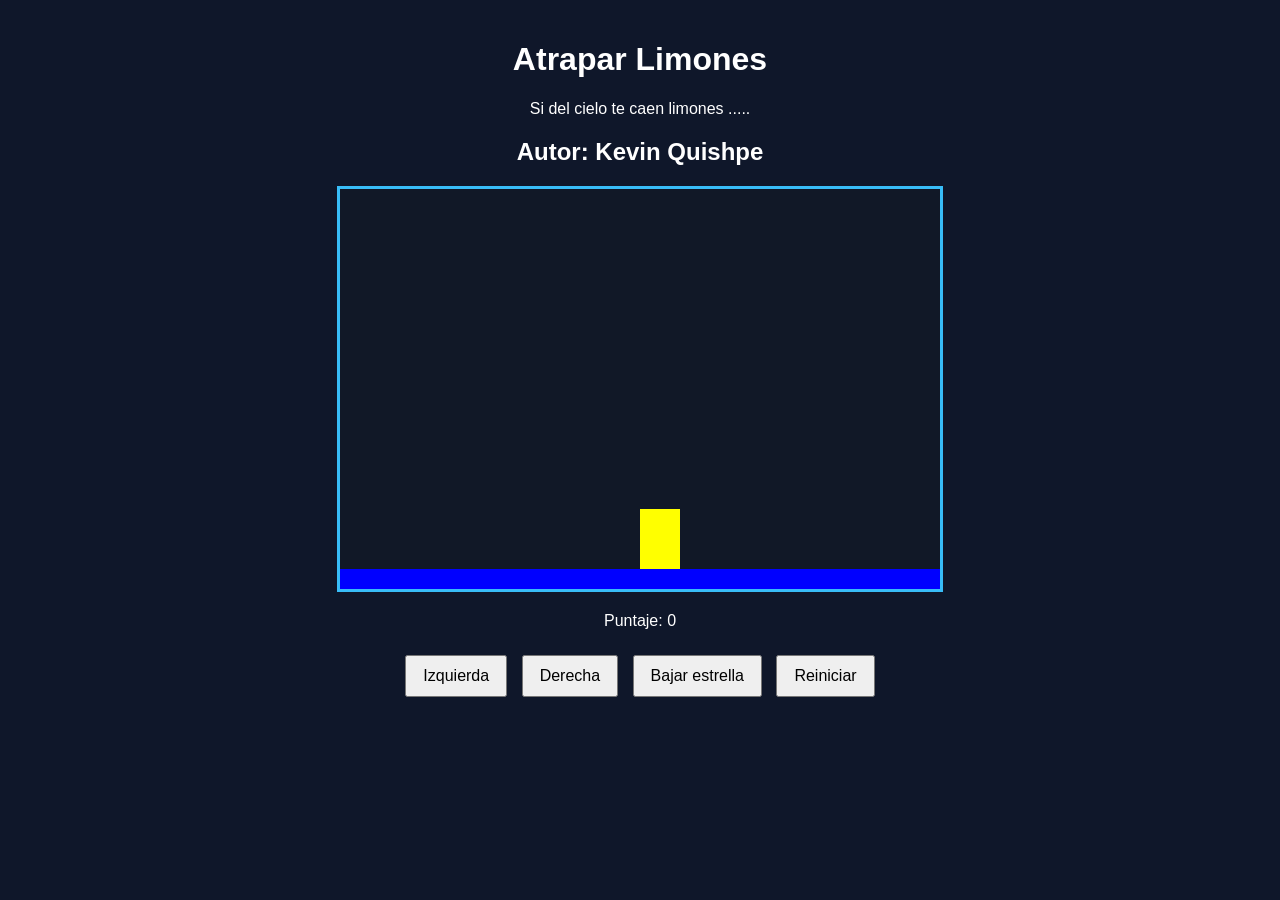
==== limones.html @ 4a782618 "Agregar las funciones dibujar suelo y dibujarpersonaje" ====
<!DOCTYPE html>
<html>
<head>
  <title>Caza Estrellas</title>
  <link rel="stylesheet" href="limones.css"/>
 
</head>
<body onload="iniciar()">
  <div class="contenedor">
    <h1>Atrapar Limones</h1>
    <p>Si del cielo te caen limones ..... </p>
    <h2>Autor: Kevin Quishpe </h2>
    <canvas id="areaJuego" width="600" height="400"></canvas>
    <div class="panel">
      <p>Puntaje: <span id="txtPuntaje">0</span></p>
    </div>
    <div class="botones">
      <button>Izquierda</button>
      <button>Derecha</button>
      <button>Bajar estrella</button>
      <button>Reiniciar</button>
    </div>
  </div>
  <script src="limones.js"></script>
</body>
</html>
---- limones.css ----
body {
  font-family: Arial, sans-serif;
  background-color: #0f172a;
  color: white;
  text-align: center;
  margin: 0;
  padding: 20px;
}

.contenedor {
  max-width: 800px;
  margin: 0 auto;
}

canvas {
  background-color: #111827;
  border: 3px solid #38bdf8;
  display: block;
  margin: 20px auto;
}

.panel {
  margin: 20px 0;
}

.botones button {
  margin: 5px;
  padding: 10px 16px;
  font-size: 16px;
  cursor: pointer;
}
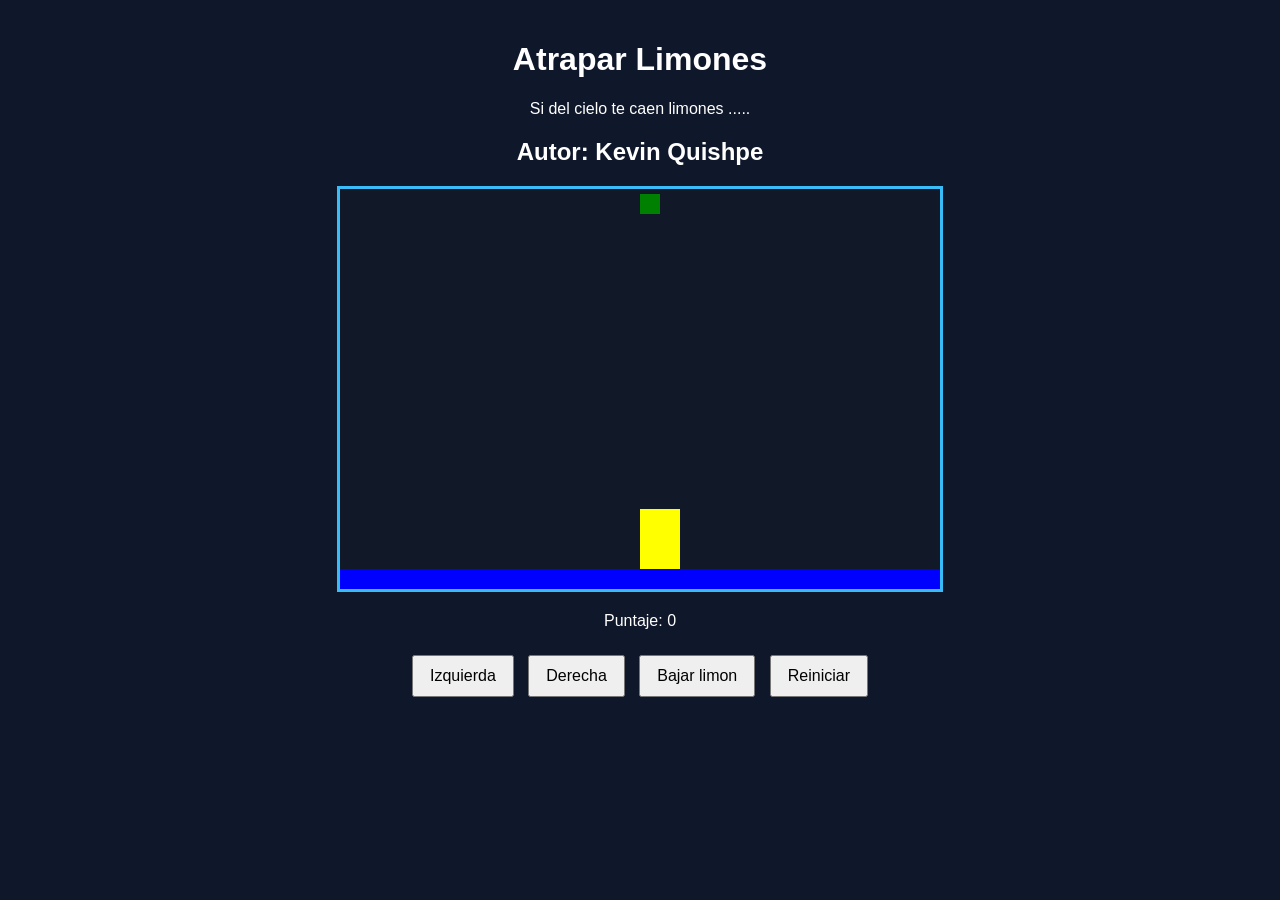
==== commit 2ccb3638: "agregar bajar limon" ====
--- a/limones.html
+++ b/limones.html
@@ -15,9 +15,9 @@
       <p>Puntaje: <span id="txtPuntaje">0</span></p>
     </div>
     <div class="botones">
-      <button>Izquierda</button>
-      <button>Derecha</button>
-      <button>Bajar estrella</button>
+      <button onclick="moverIzquierda()">Izquierda</button>
+      <button onclick="moverDerecha();">Derecha</button>
+      <button onclick="bajarLimon()">Bajar limon</button>
       <button>Reiniciar</button>
     </div>
   </div>
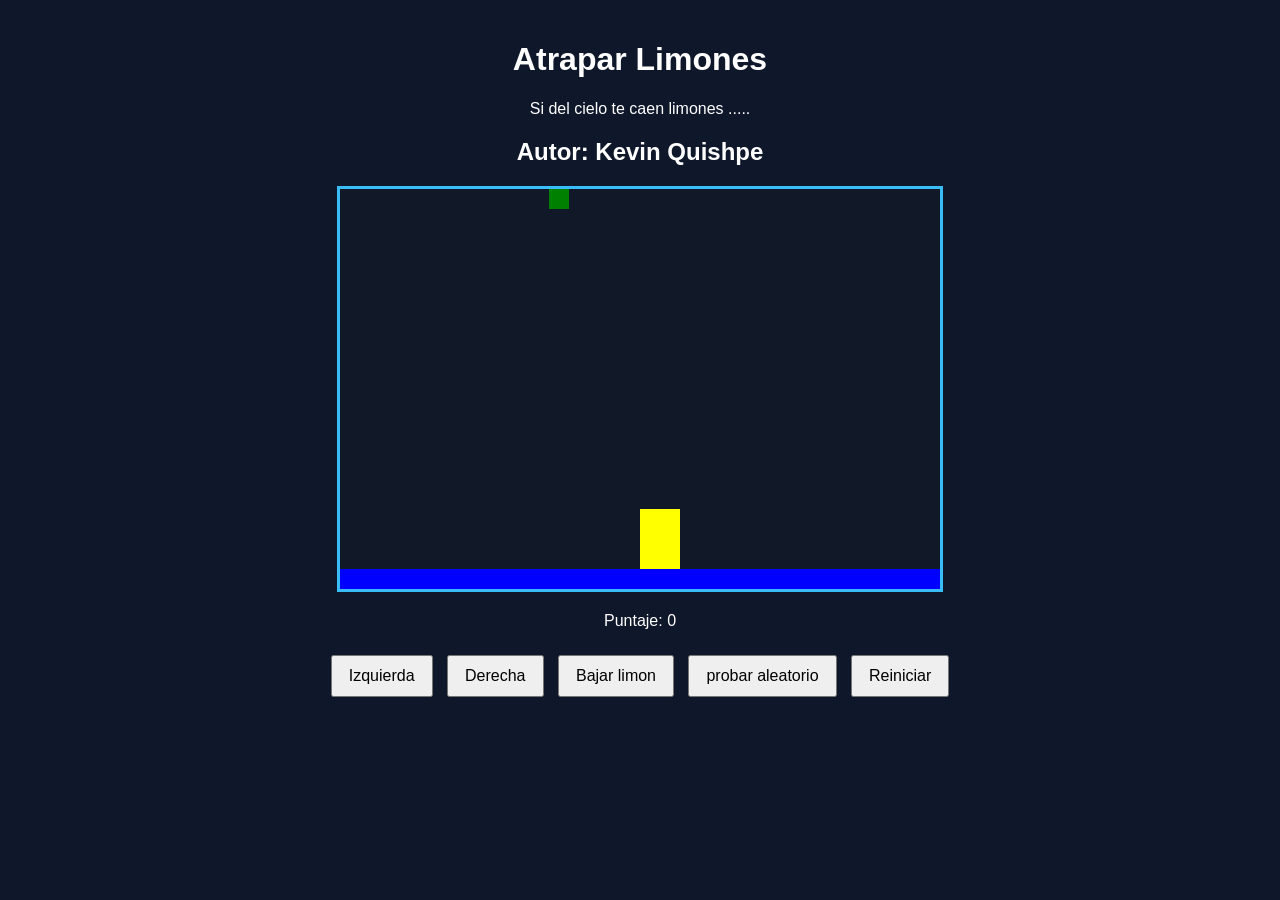
==== commit 2a582d6b: "posicion aleatoria de limon" ====
--- a/limones.html
+++ b/limones.html
@@ -3,7 +3,7 @@
 <head>
   <title>Caza Estrellas</title>
   <link rel="stylesheet" href="limones.css"/>
- 
+  <script src="utils.js"></script>
 </head>
 <body onload="iniciar()">
   <div class="contenedor">
@@ -18,6 +18,7 @@
       <button onclick="moverIzquierda()">Izquierda</button>
       <button onclick="moverDerecha();">Derecha</button>
       <button onclick="bajarLimon()">Bajar limon</button>
+      <button onclick="probarAleatorio()">probar aleatorio</button>
       <button>Reiniciar</button>
     </div>
   </div>
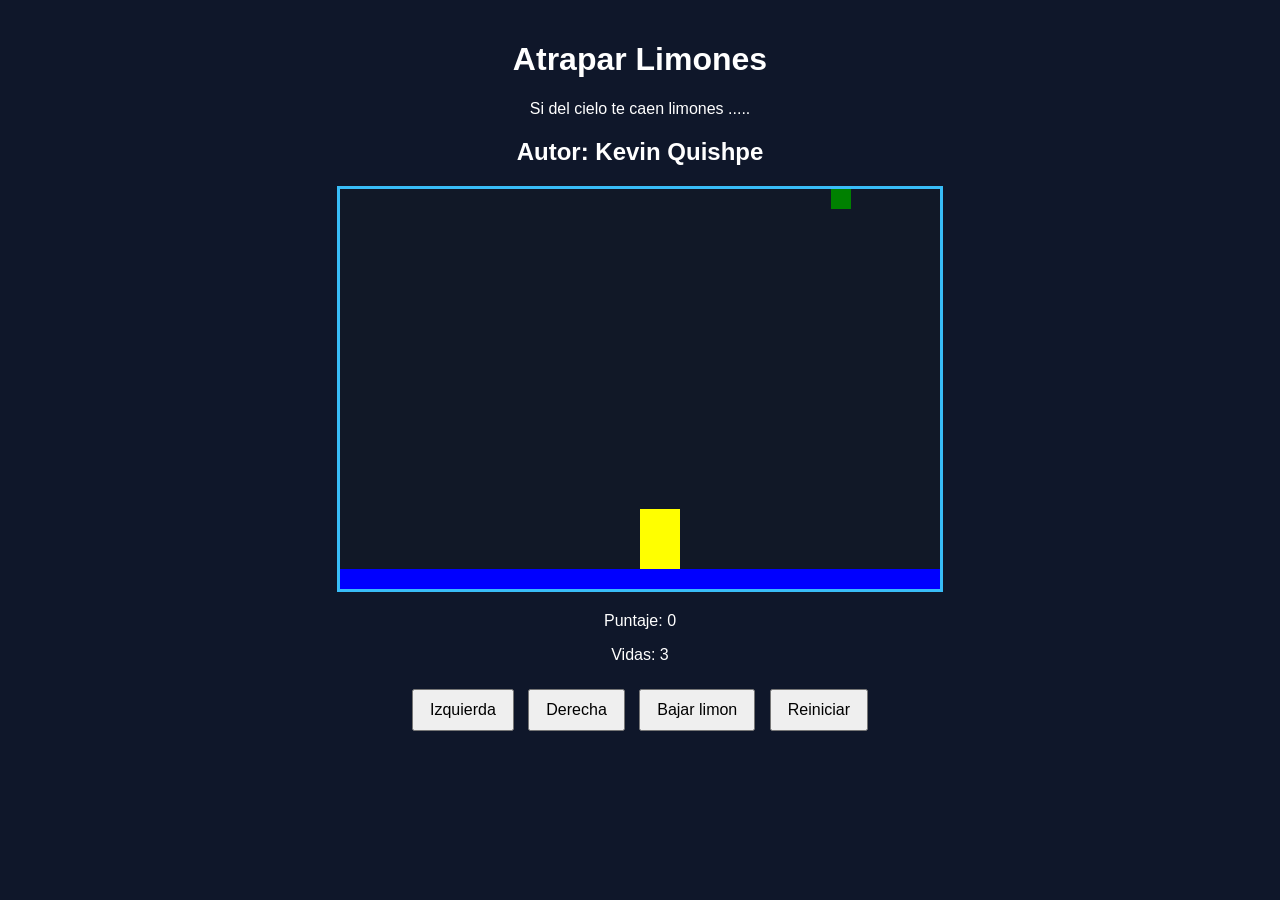
==== commit 7ba07ae2: "Agregar punatje y vidas" ====
--- a/limones.html
+++ b/limones.html
@@ -13,12 +13,12 @@
     <canvas id="areaJuego" width="600" height="400"></canvas>
     <div class="panel">
       <p>Puntaje: <span id="txtPuntaje">0</span></p>
+      <p>Vidas: <span id="txtVidas">3</span></p>
     </div>
     <div class="botones">
       <button onclick="moverIzquierda()">Izquierda</button>
       <button onclick="moverDerecha();">Derecha</button>
       <button onclick="bajarLimon()">Bajar limon</button>
-      <button onclick="probarAleatorio()">probar aleatorio</button>
       <button>Reiniciar</button>
     </div>
   </div>
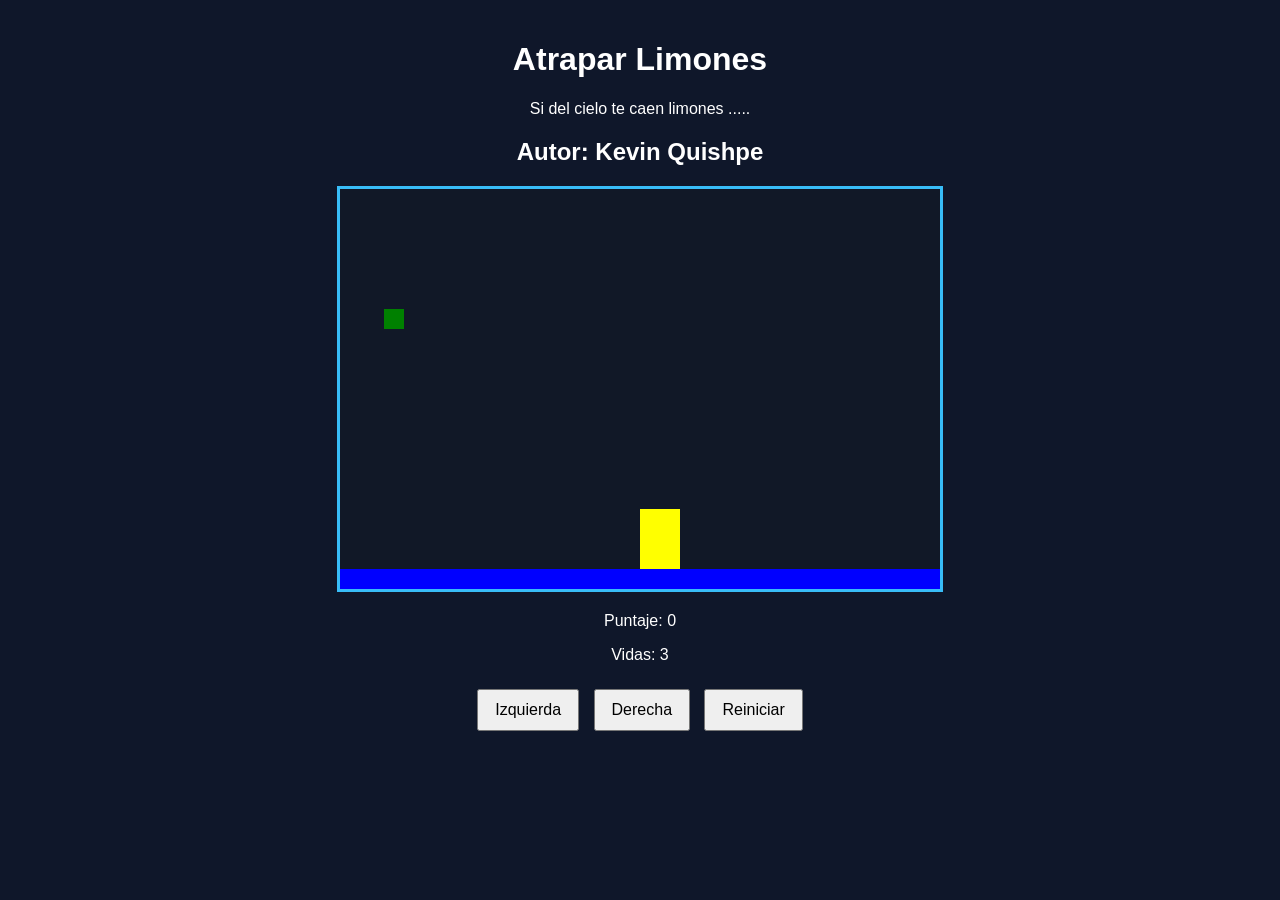
==== commit 99c515cf: "Parte 1: Lógica de fin de juego (GAME OVER) agregada al quedarse sin vidas" ====
--- a/limones.html
+++ b/limones.html
@@ -18,7 +18,6 @@
     <div class="botones">
       <button onclick="moverIzquierda()">Izquierda</button>
       <button onclick="moverDerecha();">Derecha</button>
-      <button onclick="bajarLimon()">Bajar limon</button>
       <button>Reiniciar</button>
     </div>
   </div>
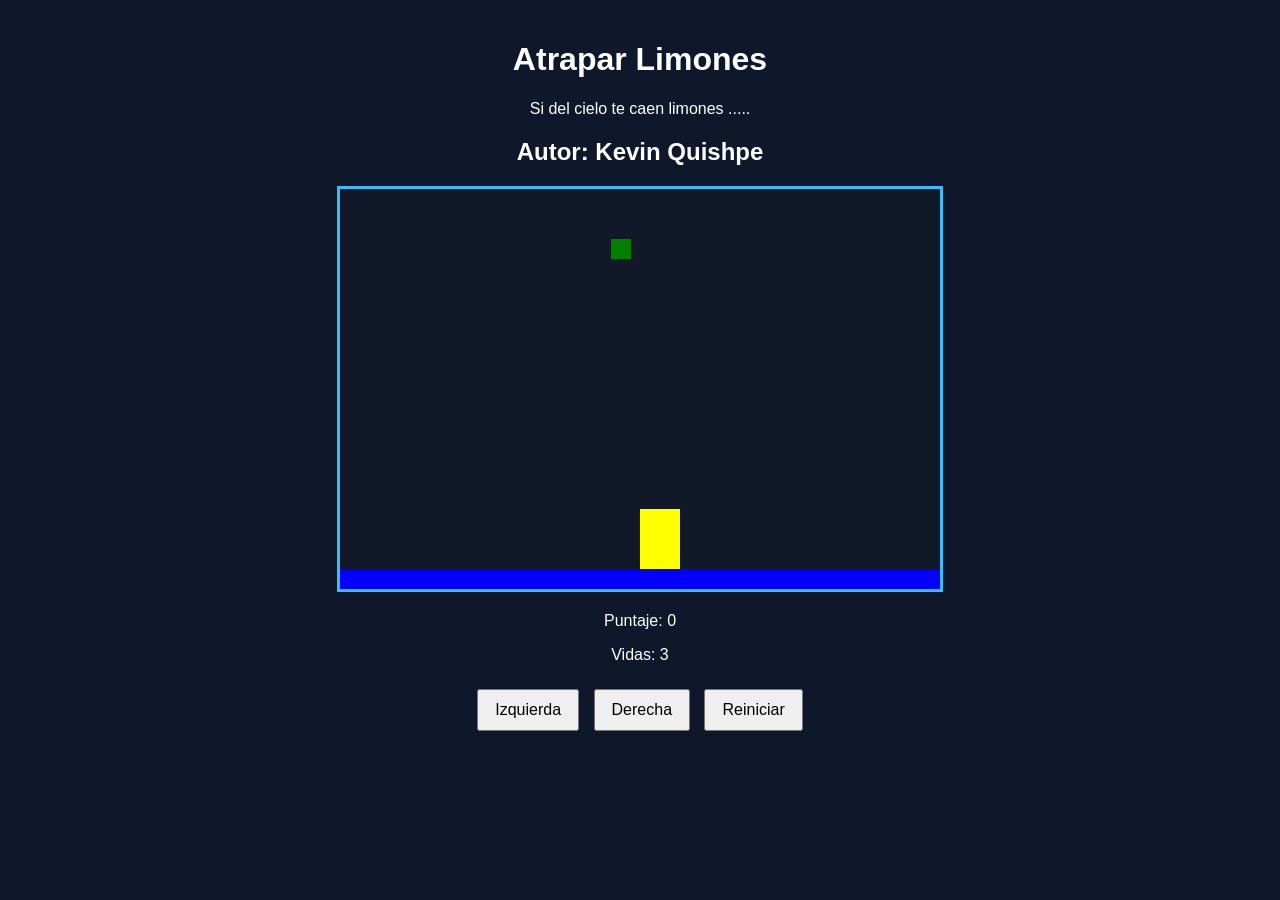
==== commit 0a10973c: "Parte 4: Función reiniciar implementada y vinculada al botón del HTML" ====
--- a/limones.html
+++ b/limones.html
@@ -18,7 +18,7 @@
     <div class="botones">
       <button onclick="moverIzquierda()">Izquierda</button>
       <button onclick="moverDerecha();">Derecha</button>
-      <button>Reiniciar</button>
+      <button onclick="reiniciar();">Reiniciar</button>
     </div>
   </div>
   <script src="limones.js"></script>
